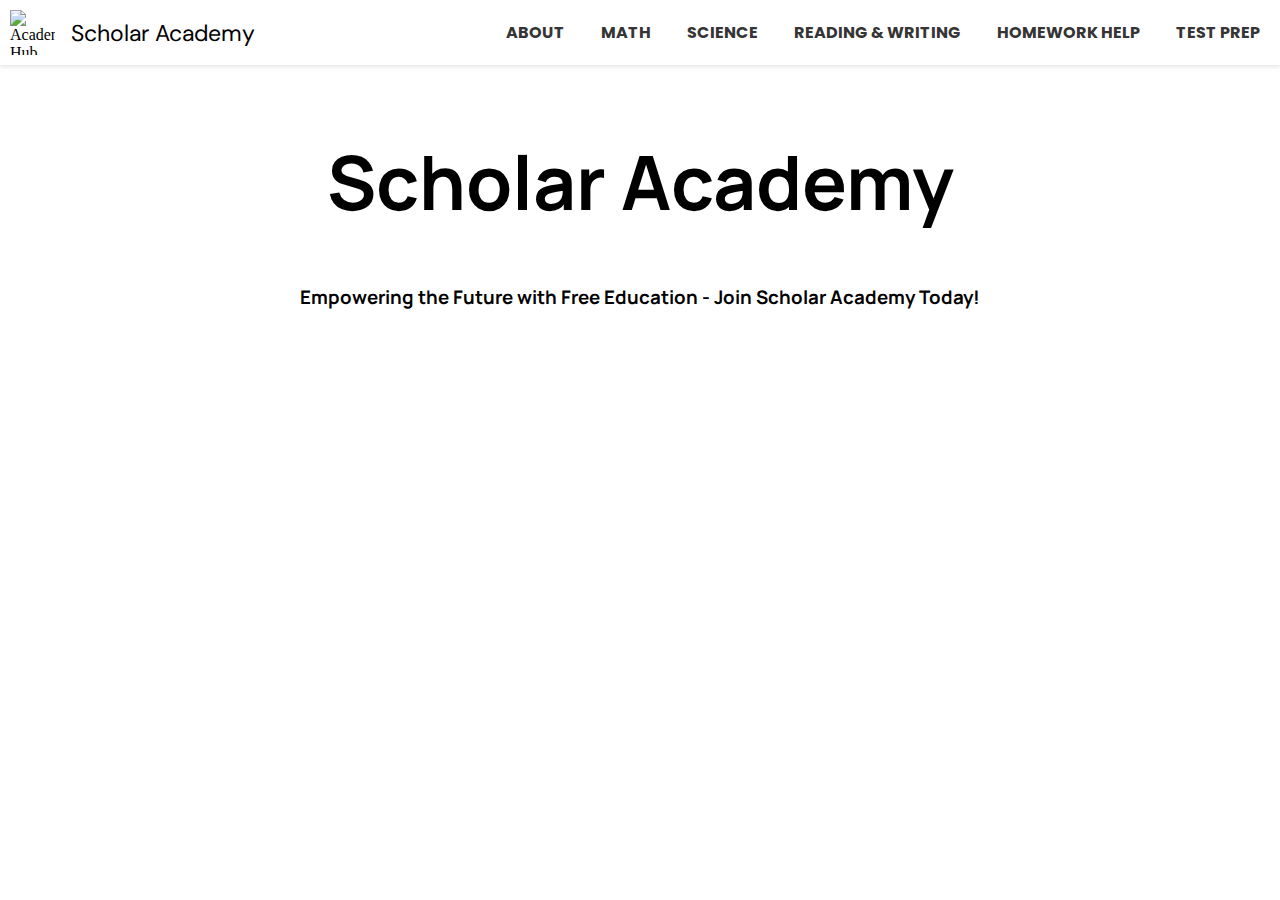
==== index.html @ 9e9492f7 "Updated code" ====
<!DOCTYPE html>
<html>
  <head>
    <meta charset="UTF-8">
    <title>Scholar Academy | Home</title>
    <link rel="stylesheet" href="home.css">
    <link rel="icon" type="image/png" href="https://i.postimg.cc/fLqQw7WM/Screenshot-2023-03-12-120220-removebg-preview.png" />
    <link href="https://fonts.googleapis.com/css2?family=Poppins:wght@700&display=swap" rel="stylesheet">
    <link href="https://fonts.googleapis.com/css2?family=DM+Sans:wght@700&display=swap" rel="stylesheet">
    <link href="https://fonts.googleapis.com/css2?family=Manrope:wght@800&display=swap" rel="stylesheet">
  </head>
  <body>
    <div id="nav-header">
    <nav>
  <a style="text-decoration: none; color:black;" class="logo" href="https://scholaracademy.pages.dev/">
    <img src="https://i.postimg.cc/fLqQw7WM/Screenshot-2023-03-12-120220-removebg-preview.png" alt="Academic Hub Logo">
    <span class="workmark">Scholar Academy</span>
  </a>
  <ul class="navbar-items">
    <li><a id="about-item" href="https://scholaracademy.pages.dev/about.html">About</a></li>
    <li><a id="math-item" href="https://scholaracademy.pages.dev/math.html">Math</a></li>
    <li><a id="science-item" href="https://scholaracademy.pages.dev/science.html">Science</a></li>
    <li><a id="reading-writing-item" href="https://scholaracademy.pages.dev/reading-writing.html">Reading & Writing</a></li>
    <li><a id="homework-help-item" href="https://scholaracademy.pages.dev/homework-help.html">Homework Help</a></li>
    <li><a id="test-prep-item" href="https://scholaracademy.pages.dev/test-prep.html">Test Prep</a></li>
  </ul>
  <button class="toggle-button">
    <span class="bar"></span>
    <span class="bar"></span>
    <span class="bar"></span>
  </button>
</nav>
    <div class="content">
      <h1 id="main-heading">Scholar Academy</h1>
      <h3 id="main-description">Empowering the Future with Free Education - Join Scholar Academy Today!</h3>
    </div>
  </div>
  </body>
  <script src="script.js"></script>
</html>
---- home.css ----
nav {
  background-color: #ffffff00;
  display: flex;
  justify-content: space-between;
  align-items: center;
  padding: 10px;
  box-shadow: 0 2px 4px rgba(0,0,0,0.1);
  margin:-8px;
}

.logo {
  display: flex;
  align-items: center;
}

.logo img {
  height: 45px;
  width:45px;
}

.workmark {
  font-size: 23px;
  font-family: DM Sans;
  margin-left: 1rem;
}

.navbar-items {
  display: flex;
  list-style: none;
  margin: 0;
  font-family:Poppins;
}

.navbar-items li {
  margin-left: 1rem;
}

.navbar-items li:first-child {
  margin-left: 0;
}

.navbar-items a {
  text-decoration: none;
  color: #353535;
  font-weight: bold;
  text-transform: uppercase;
  padding: 10px;
  border-radius: 0.25rem;
  transition: background-color 0.2s ease;
}

#about-item:hover {
  background-color: #e95459;
  color:white;
}

#math-item:hover {
  background-color: #ff9a52;
  color:white;
}

#science-item:hover {
  background-color: #ffe54f;
  color:white;
}

#reading-writing-item:hover {
  background-color: #5dbb63;
  color:white;
}

#homework-help-item:hover {
  background-color: #63c5da;
  color:white;
}

#test-prep-item:hover {
  background-color: #fc94af;
  color:white;
}

.toggle-button {
  display: none;
}

@media screen and (max-width: 768px) {
  .navbar-items {
    display: none;
    flex-direction: column;
    position: absolute;
    top: 4rem;
    left: 0;
    width: 100%;
    background-color: #fff;
    box-shadow: 0 2px 4px rgba(0,0,0,0.1);
  }

  .navbar-items li {
    margin: 0;
    border-top: 1px solid #f2f2f2;
  }

  .navbar-items a {
    display: block;
    padding: 1rem;
  }

  .toggle-button {
    display: block;
    background-color: transparent;
    border: none;
    cursor: pointer;
    outline: none;
    position: absolute;
    top: 1rem;
    right: 1rem;
  }

  .bar {
    display: block;
    width: 25px;
    height: 3px;
    background-color: #333;
    margin: 5px auto;
    transition: transform 0.2s ease;
  }

  .bar:first-child {
    transform: translateY(-6px);
  }

  .bar:last-child {
    transform: translateY(6px);
  }

  .navbar-open .bar:first-child {
    transform: rotate(45deg) translate(5px, 5px);
  }

  .navbar-open .bar:last-child {
    transform: rotate(-45deg) translate(5px, -5px);
  }

  .navbar-open .bar:nth-child(2) {
    opacity: 0;
  }

  .navbar-open .navbar-items {
    display: flex;
  }
}

.content {
  padding:80px;
  text-align:center;
  font-family:Manrope;
  margin-top: -65px;
}
#nav-header {
  background-image: url('https://png.pngtree.com/thumb_back/fh260/background/20210929/pngtree-glassmorphism-wave-effect-abstract-background-image_908575.png');
  background-repeat: no-repeat;
  background-attachment: fixed;
  background-size: cover;
}

#main-heading {
  font-size:75px;
  animation-name: fadeInFromBottom;
  animation-duration: 2s;
}

#main-description {
  animation-name: fadeInFromBottom;
  animation-duration: 2s;
}

@keyframes fadeInFromBottom {
  0% {
    opacity: 0;
    transform: translateY(40px);
  }

  100% {
    opacity: 1;
    transform: translateY(0);
  }
}
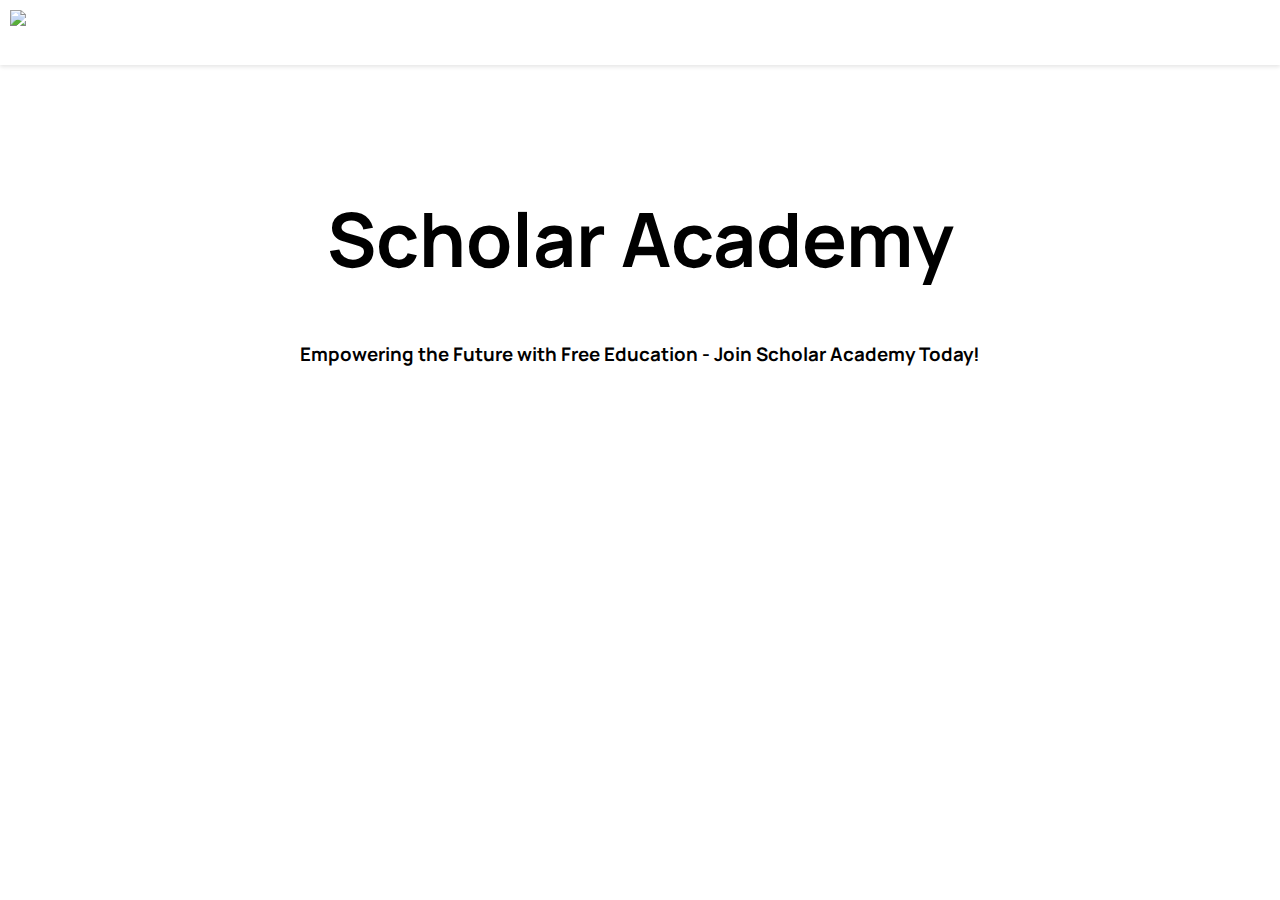
==== commit 252dc72f: "Updated code" ====
--- a/index.html
+++ b/index.html
@@ -12,7 +12,7 @@
   <body>
     <div id="nav-header">
     <nav>
-  <a style="text-decoration: none; color:black;" class="logo" href="https://scholaracademy.pages.dev/">
+  <a style="text-decoration: none; color: white;" class="logo" href="https://scholaracademy.pages.dev/">
     <img src="https://i.postimg.cc/fLqQw7WM/Screenshot-2023-03-12-120220-removebg-preview.png" alt="Academic Hub Logo">
     <span class="workmark">Scholar Academy</span>
   </a>
@@ -31,8 +31,8 @@
   </button>
 </nav>
     <div class="content">
-      <h1 id="main-heading">Scholar Academy</h1>
-      <h3 id="main-description">Empowering the Future with Free Education - Join Scholar Academy Today!</h3>
+      <h1 id="title">Scholar Academy</h1>
+      <h3 id="description">Empowering the Future with Free Education - Join Scholar Academy Today!</h3>
     </div>
   </div>
   </body>
--- a/home.css
+++ b/home.css
@@ -41,7 +41,7 @@
 
 .navbar-items a {
   text-decoration: none;
-  color: #353535;
+  color: white;
   font-weight: bold;
   text-transform: uppercase;
   padding: 10px;
@@ -154,22 +154,23 @@
   padding:80px;
   text-align:center;
   font-family:Manrope;
-  margin-top: -65px;
 }
+
 #nav-header {
-  background-image: url('https://png.pngtree.com/thumb_back/fh260/background/20210929/pngtree-glassmorphism-wave-effect-abstract-background-image_908575.png');
+  background-image: url('https://assets-global.website-files.com/6009ec8cda7f305645c9d91b/620bd6d655f2044afa28bff4_glassmorphism.jpeg');
   background-repeat: no-repeat;
   background-attachment: fixed;
   background-size: cover;
+
 }
 
-#main-heading {
+#title {
   font-size:75px;
   animation-name: fadeInFromBottom;
   animation-duration: 2s;
 }
 
-#main-description {
+#description {
   animation-name: fadeInFromBottom;
   animation-duration: 2s;
 }
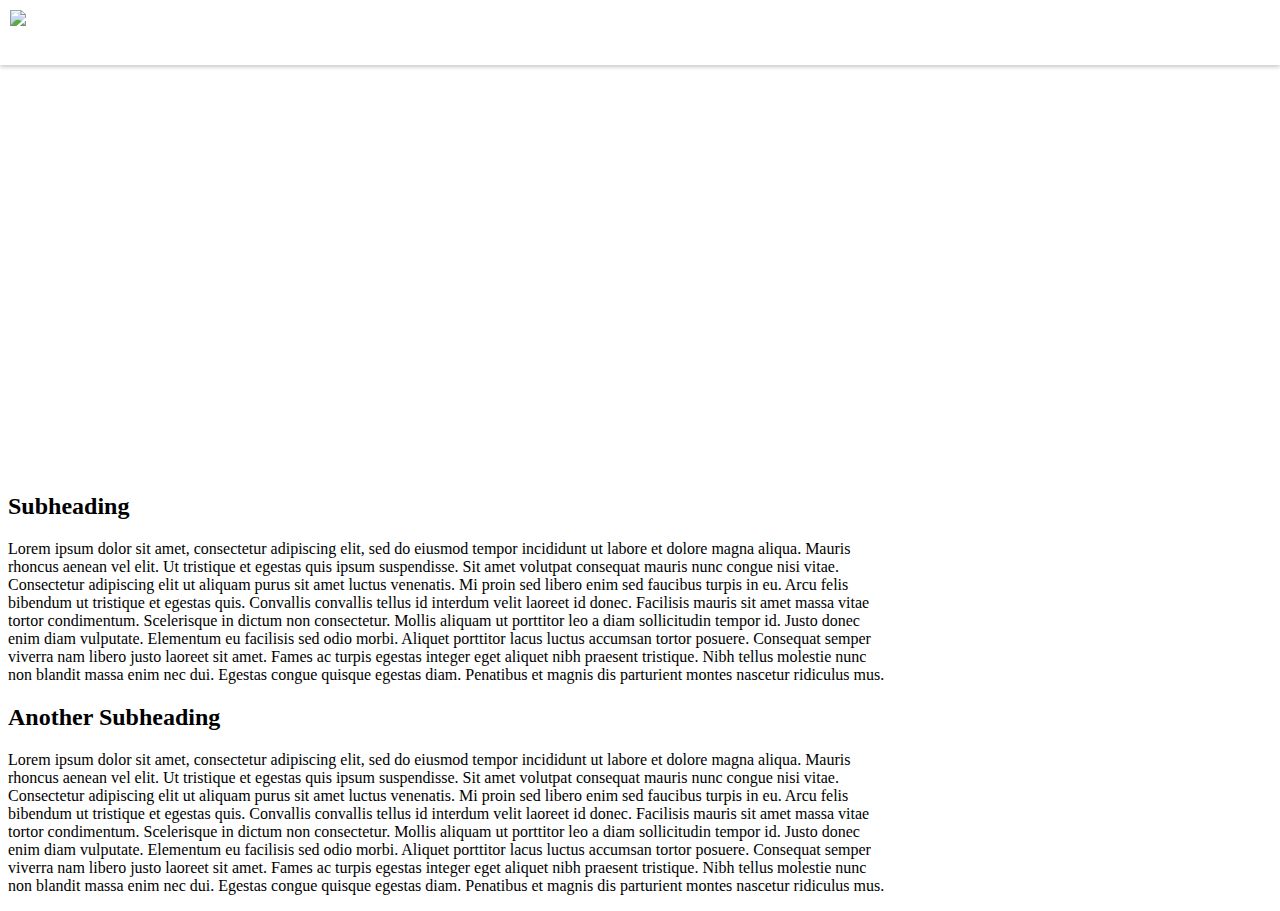
==== commit 988d5511: "Updated code" ====
--- a/index.html
+++ b/index.html
@@ -35,6 +35,13 @@
       <h3 id="description">Empowering the Future with Free Education - Join Scholar Academy Today!</h3>
     </div>
   </div>
-  </body>
+<div style="width:70%;">
+  <h2>Subheading</h2>
+<p>Lorem ipsum dolor sit amet, consectetur adipiscing elit, sed do eiusmod tempor incididunt ut labore et dolore magna aliqua. Mauris rhoncus aenean vel elit. Ut tristique et egestas quis ipsum suspendisse. Sit amet volutpat consequat mauris nunc congue nisi vitae. Consectetur adipiscing elit ut aliquam purus sit amet luctus venenatis. Mi proin sed libero enim sed faucibus turpis in eu. Arcu felis bibendum ut tristique et egestas quis. Convallis convallis tellus id interdum velit laoreet id donec. Facilisis mauris sit amet massa vitae tortor condimentum. Scelerisque in dictum non consectetur. Mollis aliquam ut porttitor leo a diam sollicitudin tempor id. Justo donec enim diam vulputate. Elementum eu facilisis sed odio morbi. Aliquet porttitor lacus luctus accumsan tortor posuere. Consequat semper viverra nam libero justo laoreet sit amet. Fames ac turpis egestas integer eget aliquet nibh praesent tristique. Nibh tellus molestie nunc non blandit massa enim nec dui. Egestas congue quisque egestas diam. Penatibus et magnis dis parturient montes nascetur ridiculus mus.</p>
+
+  <h2>Another Subheading</h2>
+<p>Lorem ipsum dolor sit amet, consectetur adipiscing elit, sed do eiusmod tempor incididunt ut labore et dolore magna aliqua. Mauris rhoncus aenean vel elit. Ut tristique et egestas quis ipsum suspendisse. Sit amet volutpat consequat mauris nunc congue nisi vitae. Consectetur adipiscing elit ut aliquam purus sit amet luctus venenatis. Mi proin sed libero enim sed faucibus turpis in eu. Arcu felis bibendum ut tristique et egestas quis. Convallis convallis tellus id interdum velit laoreet id donec. Facilisis mauris sit amet massa vitae tortor condimentum. Scelerisque in dictum non consectetur. Mollis aliquam ut porttitor leo a diam sollicitudin tempor id. Justo donec enim diam vulputate. Elementum eu facilisis sed odio morbi. Aliquet porttitor lacus luctus accumsan tortor posuere. Consequat semper viverra nam libero justo laoreet sit amet. Fames ac turpis egestas integer eget aliquet nibh praesent tristique. Nibh tellus molestie nunc non blandit massa enim nec dui. Egestas congue quisque egestas diam. Penatibus et magnis dis parturient montes nascetur ridiculus mus.</p>
+</div>
+</body>
   <script src="script.js"></script>
 </html>--- a/home.css
+++ b/home.css
@@ -1,11 +1,11 @@
 nav {
-  background-color: #ffffff00;
+  background-color: #00000000;
   display: flex;
   justify-content: space-between;
   align-items: center;
   padding: 10px;
-  box-shadow: 0 2px 4px rgba(0,0,0,0.1);
-  margin:-8px;
+  box-shadow: 0 2px 4px rgba(0, 0, 0, 0.211);
+  margin-top:-8px;
 }
 
 .logo {
@@ -154,6 +154,7 @@
   padding:80px;
   text-align:center;
   font-family:Manrope;
+  color:white;
 }
 
 #nav-header {
@@ -161,7 +162,8 @@
   background-repeat: no-repeat;
   background-attachment: fixed;
   background-size: cover;
-
+  margin-right:-8px;
+  margin-left:-8px;
 }
 
 #title {
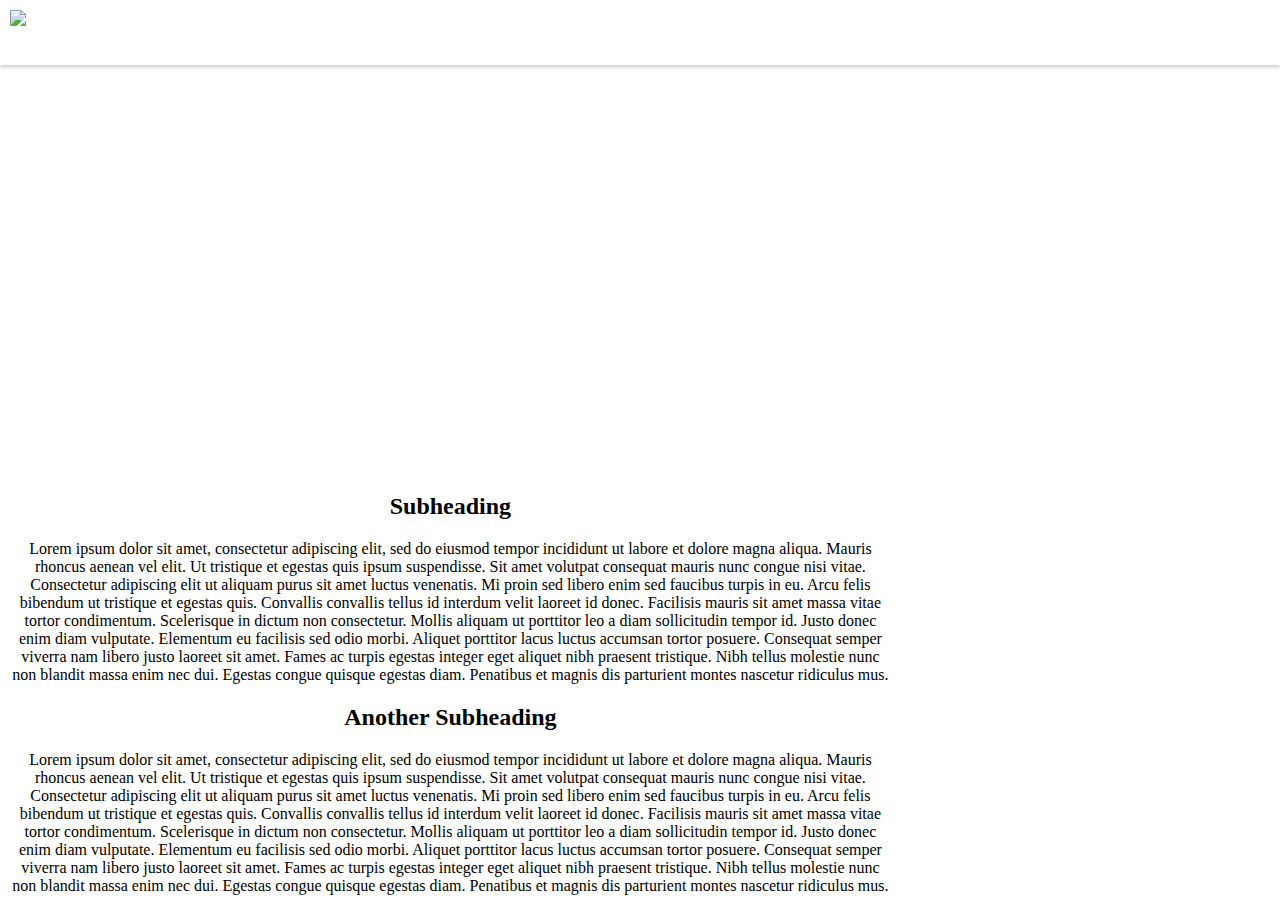
==== commit 59f5bf72: "Updated code" ====
--- a/index.html
+++ b/index.html
@@ -35,7 +35,7 @@
       <h3 id="description">Empowering the Future with Free Education - Join Scholar Academy Today!</h3>
     </div>
   </div>
-<div style="width:70%;">
+<div style="width:70%; text-align:center;">
   <h2>Subheading</h2>
 <p>Lorem ipsum dolor sit amet, consectetur adipiscing elit, sed do eiusmod tempor incididunt ut labore et dolore magna aliqua. Mauris rhoncus aenean vel elit. Ut tristique et egestas quis ipsum suspendisse. Sit amet volutpat consequat mauris nunc congue nisi vitae. Consectetur adipiscing elit ut aliquam purus sit amet luctus venenatis. Mi proin sed libero enim sed faucibus turpis in eu. Arcu felis bibendum ut tristique et egestas quis. Convallis convallis tellus id interdum velit laoreet id donec. Facilisis mauris sit amet massa vitae tortor condimentum. Scelerisque in dictum non consectetur. Mollis aliquam ut porttitor leo a diam sollicitudin tempor id. Justo donec enim diam vulputate. Elementum eu facilisis sed odio morbi. Aliquet porttitor lacus luctus accumsan tortor posuere. Consequat semper viverra nam libero justo laoreet sit amet. Fames ac turpis egestas integer eget aliquet nibh praesent tristique. Nibh tellus molestie nunc non blandit massa enim nec dui. Egestas congue quisque egestas diam. Penatibus et magnis dis parturient montes nascetur ridiculus mus.</p>
 
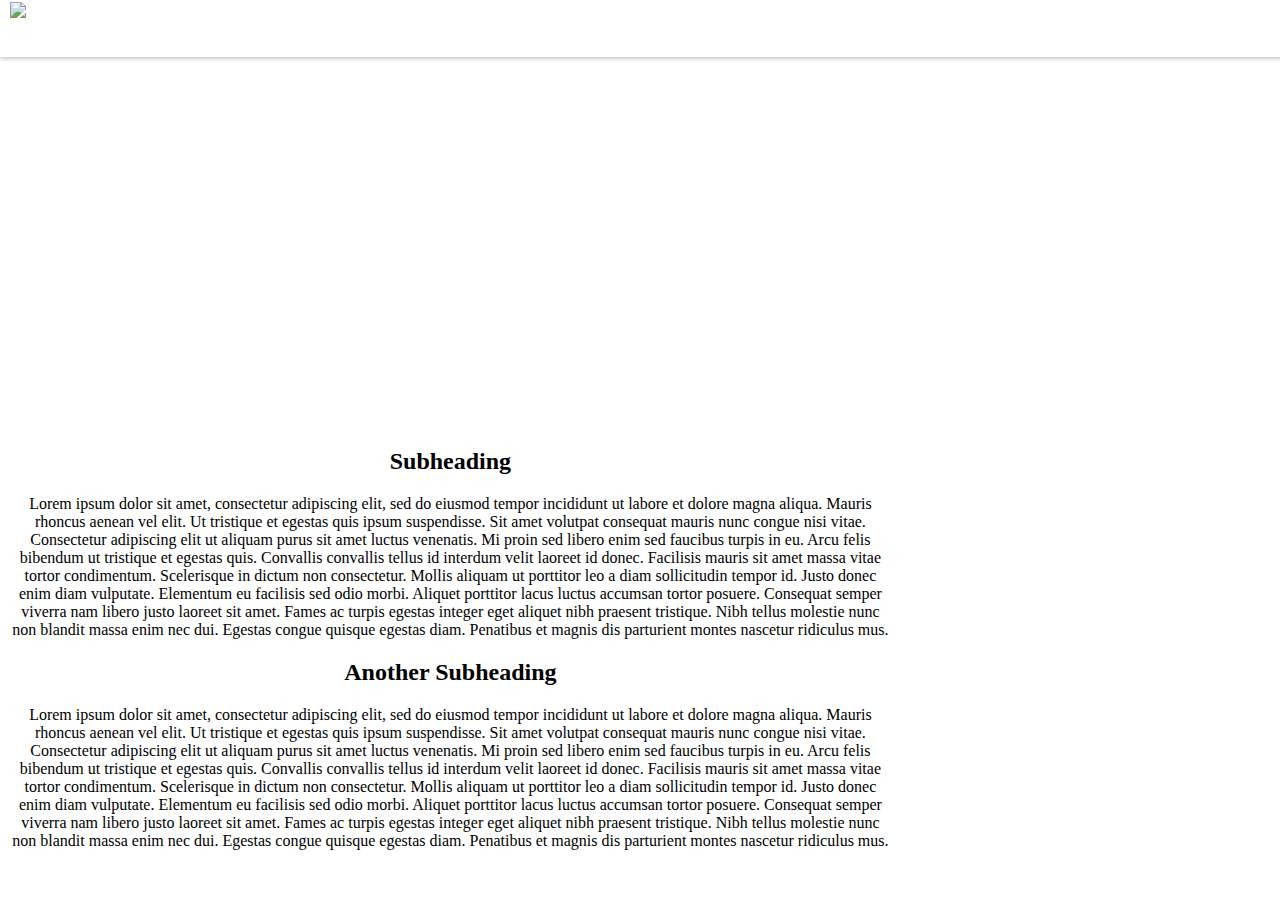
==== commit f422d40f: "Updated code" ====
--- a/index.html
+++ b/index.html
@@ -11,7 +11,7 @@
   </head>
   <body>
     <div id="nav-header">
-    <nav>
+    <nav id="nav">
   <a style="text-decoration: none; color: white;" class="logo" href="https://scholaracademy.pages.dev/">
     <img src="https://i.postimg.cc/fLqQw7WM/Screenshot-2023-03-12-120220-removebg-preview.png" alt="Academic Hub Logo">
     <span class="workmark">Scholar Academy</span>
@@ -43,5 +43,5 @@
 <p>Lorem ipsum dolor sit amet, consectetur adipiscing elit, sed do eiusmod tempor incididunt ut labore et dolore magna aliqua. Mauris rhoncus aenean vel elit. Ut tristique et egestas quis ipsum suspendisse. Sit amet volutpat consequat mauris nunc congue nisi vitae. Consectetur adipiscing elit ut aliquam purus sit amet luctus venenatis. Mi proin sed libero enim sed faucibus turpis in eu. Arcu felis bibendum ut tristique et egestas quis. Convallis convallis tellus id interdum velit laoreet id donec. Facilisis mauris sit amet massa vitae tortor condimentum. Scelerisque in dictum non consectetur. Mollis aliquam ut porttitor leo a diam sollicitudin tempor id. Justo donec enim diam vulputate. Elementum eu facilisis sed odio morbi. Aliquet porttitor lacus luctus accumsan tortor posuere. Consequat semper viverra nam libero justo laoreet sit amet. Fames ac turpis egestas integer eget aliquet nibh praesent tristique. Nibh tellus molestie nunc non blandit massa enim nec dui. Egestas congue quisque egestas diam. Penatibus et magnis dis parturient montes nascetur ridiculus mus.</p>
 </div>
 </body>
-  <script src="script.js"></script>
+  <script src="home.js"></script>
 </html>--- a/home.css
+++ b/home.css
@@ -1,4 +1,4 @@
-nav {
+#nav {
   background-color: #00000000;
   display: flex;
   justify-content: space-between;
@@ -6,6 +6,9 @@
   padding: 10px;
   box-shadow: 0 2px 4px rgba(0, 0, 0, 0.211);
   margin-top:-8px;
+  position: fixed;
+  top: 0;
+  width:99%;
 }
 
 .logo {
@@ -152,9 +155,11 @@
 
 .content {
   padding:80px;
+  padding-top: 100px; 
   text-align:center;
   font-family:Manrope;
   color:white;
+  margin-top:-8px;
 }
 
 #nav-header {
@@ -188,3 +193,20 @@
     transform: translateY(0);
   }
 }
+
+.scroll {
+  background-color: white;
+  transition: background-color 1s ease;
+}
+
+.unsticky {
+  position: absolute;
+  top: -100px; /* move the navbar off screen */
+  opacity: 0;
+  transition: top 0.5s, opacity 0.5s;
+}
+
+.unsticky.show {
+  top: 0;
+  opacity: 1;
+}